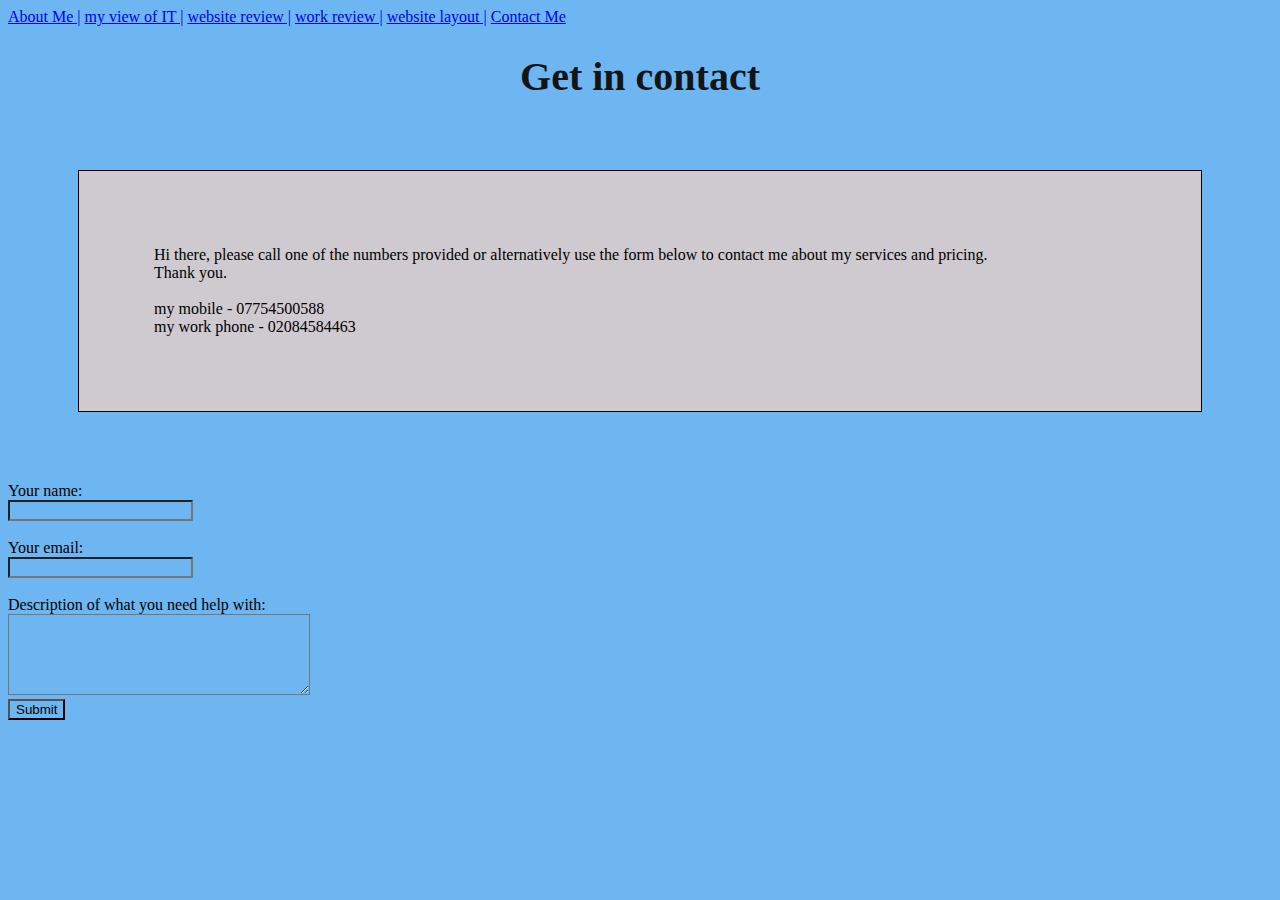
==== contactme.html @ ebc30aba "Add files via upload" ====
<!DOCTYPE html>
<html lang="en"></html>
<head>
    <meta charset="UTF-8">
    <link rel="stylesheet" type="text/css" href="main.css">
    <title>Dominic Moransee | IT Consulting</title>
    <!--This line^ changes the title of the website: the words that appear in the tab.-->
</head>


<body>
<a href="index.html">About Me |</a>
<a href="unit1o1.html">my view of IT |</a>
<a href="unit1o2.html">website review |</a>
<a href="unit1o3.html">work review |</a><!--what is this page for?-->
<a href="unit2o1.html">website layout |</a>
<a href="contactme.html">Contact Me</a>
<h1>Get in contact</h1>
<p>Hi there, please call one of the numbers provided or alternatively use the form below to contact me about my services and pricing. <br>
    Thank you.<br><br>
    my mobile - 07754500588<br>
    my work phone - 02084584463
</p>

<form>
    <label for="fname">Your name:</label><br>
    <input type="text" id="fname" name="fname"><br><br>
    <label for="email">Your email:</label><br>
    <input type="text" id="email" name="fname"><br><br>
    Description of what you need help with:<br>
    <textarea rows = "5" cols = "35" name ="description"> 
    </textarea><br>
    <button type="button">Submit</button>
</form>

<!-- *{background-image: url("images/background0.jpg");} -->

</body>
---- main.css ----
/* *{background-image: url("images/background0.jpg");} */



h1 {
    color: rgb(19, 20, 22);
    font-size: 40px;
    text-align: center;
}

h2 {
    color: blue;
    font-size: 20px;
    text-align: center;
}

*{background-color: rgb(109, 182, 241);}


p {
    padding: 75px;
    margin: 70px;
    border: 1px;
    border-color: black;
    border-style: solid;
    /* text-align: center */
    background-color: rgb(207, 202, 207)
}

.large {
    color: orange;
    font-size: 40px
}

.container {
    display: flex;
    min-height: 100vh;
    flex-direction: row;
    flex-wrap: wrap;
    }
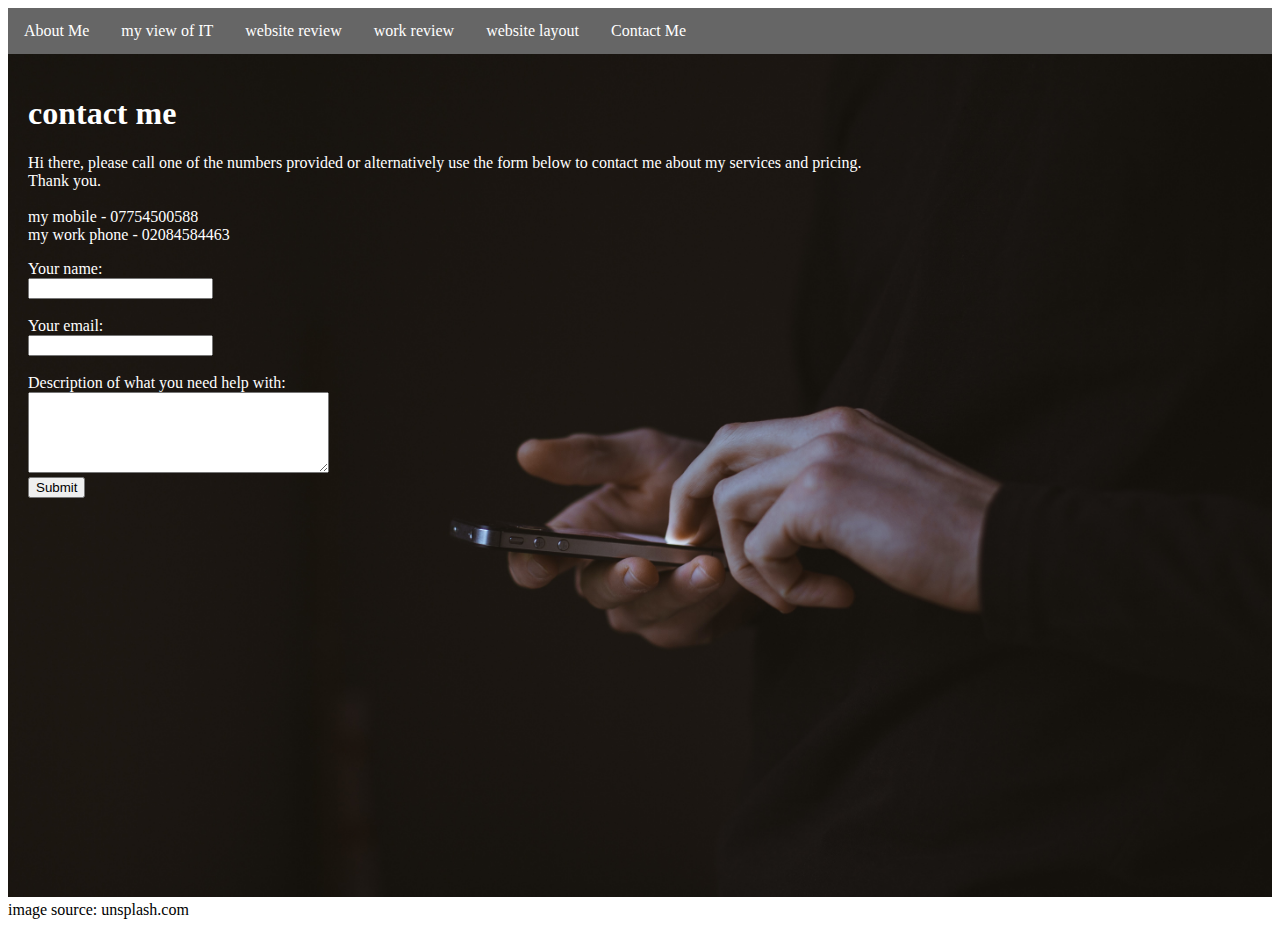
==== commit 2da723db: "Add files via upload" ====
--- a/contactme.html
+++ b/contactme.html
@@ -1,38 +1,68 @@
 <!DOCTYPE html>
 <html lang="en"></html>
-<head>
-    <meta charset="UTF-8">
-    <link rel="stylesheet" type="text/css" href="main.css">
-    <title>Dominic Moransee | IT Consulting</title>
-    <!--This line^ changes the title of the website: the words that appear in the tab.-->
-</head>
 
+<ul>
+<li><a href="index.html">About Me </a></li>
+<li><a href="unit1o1.html">my view of IT </a></li>
+<li><a href="unit1o2.html">website review </a></li>
+<li><a href="unit1o3.html">work review </a></li>
+<li><a href="unit2o1.html">website layout </a></li>
+<li><a href="contactme.html">Contact Me</a></li>
+</ul>
 
-<body>
-<a href="index.html">About Me |</a>
-<a href="unit1o1.html">my view of IT |</a>
-<a href="unit1o2.html">website review |</a>
-<a href="unit1o3.html">work review |</a><!--what is this page for?-->
-<a href="unit2o1.html">website layout |</a>
-<a href="contactme.html">Contact Me</a>
-<h1>Get in contact</h1>
-<p>Hi there, please call one of the numbers provided or alternatively use the form below to contact me about my services and pricing. <br>
-    Thank you.<br><br>
-    my mobile - 07754500588<br>
-    my work phone - 02084584463
-</p>
+<style>
+    ul {
+      list-style-type: none;
+      margin: 0;
+      padding: 0;
+      overflow: hidden;
+      background-color: #666;
+    }
 
-<form>
-    <label for="fname">Your name:</label><br>
-    <input type="text" id="fname" name="fname"><br><br>
-    <label for="email">Your email:</label><br>
-    <input type="text" id="email" name="fname"><br><br>
-    Description of what you need help with:<br>
-    <textarea rows = "5" cols = "35" name ="description"> 
-    </textarea><br>
-    <button type="button">Submit</button>
-</form>
+    li {
+      float: left;
+    }
+    
+    li a {
+      display: block;
+      color: white;
+      text-align: center;
+      padding: 14px 16px;
+      text-decoration: none;
+    }
+    
+    li a:hover {
+      background-color: #111;
+    }
 
-<!-- *{background-image: url("images/background0.jpg");} -->
-
-</body>+    .container {
+      position: relative;}
+    .text-block {
+      position: absolute;
+      top: 20px;
+      left: 20px;
+      color: white;}
+    </style>
+    
+    <div class="container">
+      <img src="images/background2.jpg" alt="unsplash.com" style="width:100%;">
+      <div class="text-block">
+        <h1>contact me</h1>
+        <p>Hi there, please call one of the numbers provided or alternatively use the form below to contact me about my services and pricing. <br>
+            Thank you.<br><br>
+            my mobile - 07754500588<br>
+            my work phone - 02084584463
+        </p>
+        <form>
+            <label for="fname">Your name:</label><br>
+            <input type="text" id="fname" name="fname"><br><br>
+            <label for="email">Your email:</label><br>
+            <input type="text" id="email" name="fname"><br><br>
+            Description of what you need help with:<br>
+            <textarea rows = "5" cols = "35" name ="description"> 
+            </textarea><br>
+            <button type="button">Submit</button>
+        </form>
+      </div>
+    image source: unsplash.com
+    </div>